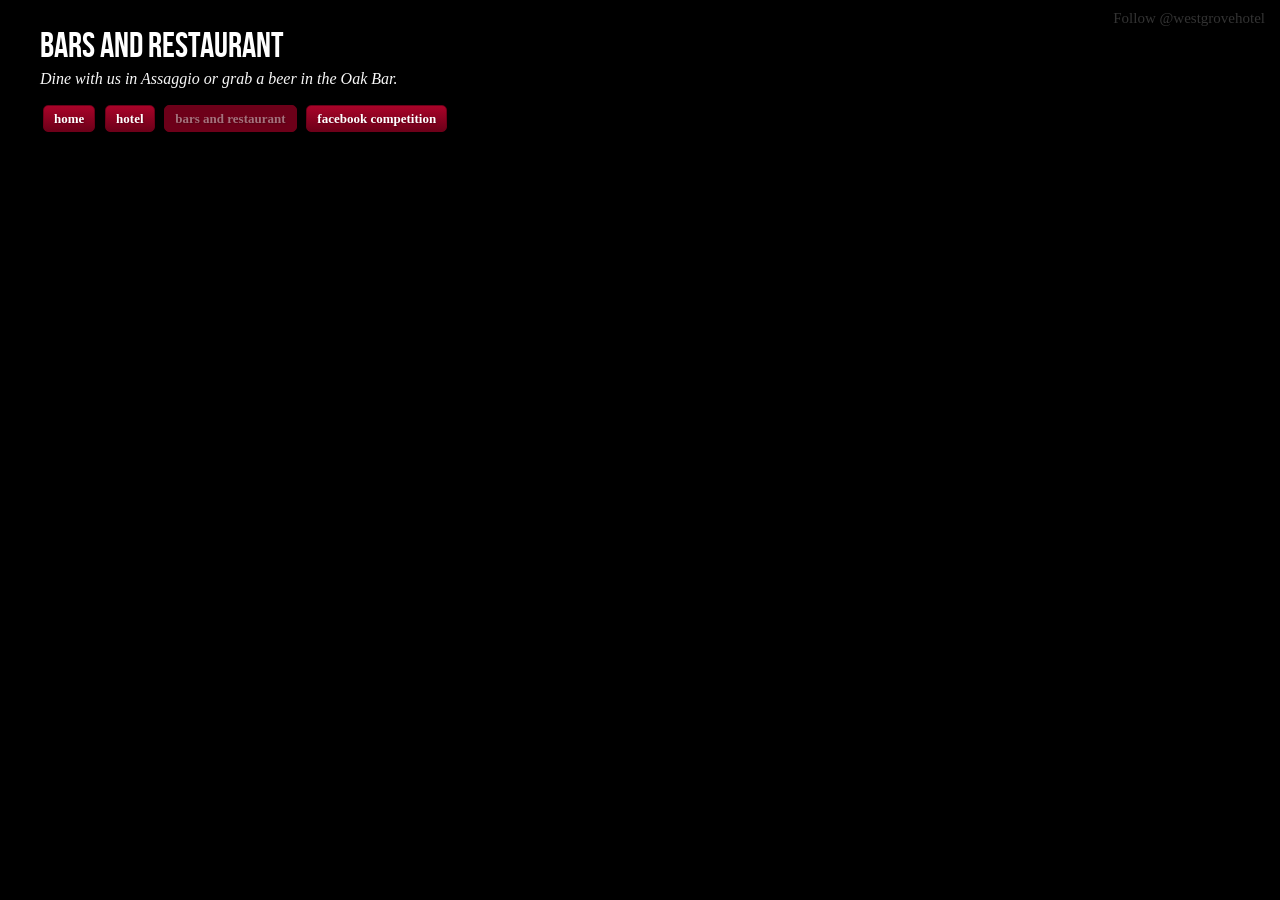
==== index3.html @ 526a327d "Version 1" ====
<!DOCTYPE html>
<!--[if lt IE 7 ]> <html class="ie ie6 no-js" lang="en"> <![endif]-->
<!--[if IE 7 ]>    <html class="ie ie7 no-js" lang="en"> <![endif]-->
<!--[if IE 8 ]>    <html class="ie ie8 no-js" lang="en"> <![endif]-->
<!--[if IE 9 ]>    <html class="ie ie9 no-js" lang="en"> <![endif]-->
<!--[if gt IE 9]><!--><html class="no-js" lang="en"><!--<![endif]-->
    <head>
        <meta charset="UTF-8" />
        <meta http-equiv="X-UA-Compatible" content="IE=edge,chrome=1"> 
        <title>Bars and Restaurant</title>
        <meta name="viewport" content="width=device-width, initial-scale=1.0"> 
        <meta name="description" content="Fullscreen Background Image Slideshow with CSS3 - A Css-only fullscreen background image slideshow" />
        <meta name="keywords" content="css3, css-only, fullscreen, background, slideshow, images, content" />
        <meta name="author" content="Codrops" />
        <link rel="shortcut icon" href="../favicon.ico"> 
        <link rel="stylesheet" type="text/css" href="css/demo.css" />
        <link rel="stylesheet" type="text/css" href="css/style1.css" />
		<script type="text/javascript" src="js/modernizr.custom.86080.js"></script>
    </head>
    <body id="page">
        <ul class="cb-slideshow">
            <li><span>Image 01</span> </li>
            <li><span>Image 02</span> </li>
            <li><span>Image 03</span> </li>
            <li><span>Image 04</span> </li>
            <li><span>Image 05</span> </li>
            <li><span>Image 06</span> </li>
        </ul>
        <div class="container">
            <header>
                <h1> <span>Bars and Restaurant</span></h1>
                <h2>Dine with us in Assaggio or grab a beer in the Oak Bar.</h2>
				<p class="codrops-demos">
					<a href="index.php">home</a>
					<a href="index2.php">hotel</a>
					<a class="current-demo" href="index3.php">bars and restaurant</a>
					<a href="index4.php">facebook competition</a>
				</p>

                <div id="top_right">
                <a href="https://twitter.com/westgrovehotel" class="twitter-follow-button" data-show-count="false">Follow @westgrovehotel </a>

                <script>!function(d,s,id){var js,fjs=d.getElementsByTagName(s)[0],p=/^http:/.test(d.location)?'http':'https';
                 if(!d.getElementById(id)){js=d.createElement(s);js.id=id;js.src=p+'://platform.twitter.com/widgets.js';fjs.parentNode.insertBefore(js,fjs);}}(document, 'script', 'twitter-wjs');
                </script>

                </div>

            </header>
        </div>
    </body>
</html>
---- css/demo.css ----
@font-face {
    font-family: 'BebasNeueRegular';
    src: url('fonts/BebasNeue-webfont.eot');
    src: url('fonts/BebasNeue-webfont.eot?#iefix') format('embedded-opentype'),
         url('fonts/BebasNeue-webfont.woff') format('woff'),
         url('fonts/BebasNeue-webfont.ttf') format('truetype'),
         url('fonts/BebasNeue-webfont.svg#BebasNeueRegular') format('svg');
    font-weight: normal;
    font-style: normal;
}
/* CSS reset */
body,div,dl,dt,dd,ul,ol,li,h1,h2,h3,h4,h5,h6,pre,form,fieldset,input,textarea,p,blockquote,th,td {
	margin:0;
	padding:0;
}
html,body {
	margin:0;
	padding:0;
}
table {
	border-collapse:collapse;
	border-spacing:0;
}
fieldset,img {
	border:0;
}
input{
	border:1px solid #b0b0b0;
	padding:3px 5px 4px;
	color:#979797;
	width:190px;
}
address,caption,cite,code,dfn,th,var {
	font-style:normal;
	font-weight:normal;
}
ol,ul {
	list-style:none;
}
caption,th {
	text-align:left;
}
h1,h2,h3,h4,h5,h6 {
	font-size:100%;
	font-weight:normal;
}
q:before,q:after {
	content:'';
}
abbr,acronym { border:0;
}
/* General Demo Style */
body{
	font-family: Constantia, Palatino, "Palatino Linotype", "Palatino LT STD", Georgia, serif;
	background: #000;
	font-weight: 400;
	font-size: 15px;
	color: #aa3e03;
	overflow-y: scroll;
	overflow-x: hidden;
}
.ie7 body{
	overflow:hidden;
}
a{
	color: #333;
	text-decoration: none;
}
.container{
	position: relative;
	text-align: center;
}
.clr{
	clear: both;
}
.container > header{
	padding: 30px 30px 10px 20px;
	margin: 0px 20px 10px 20px;
	position: relative;
	display: block;
	text-shadow: 1px 1px 1px rgba(0,0,0,0.2);
    text-align: left;
}
.container > header h1{
	font-family: 'BebasNeueRegular', 'Arial Narrow', Arial, sans-serif;
	font-size: 35px;
	line-height: 35px;
	position: relative;
	font-weight: 400;
	color: #fff;
	text-shadow: 1px 1px 1px rgba(0,0,0,0.3);
    padding: 0px 0px 5px 0px;
}
.container > header h1 span{

}
.container > header h2, p.info{
	font-size: 16px;
	font-style: italic;
	color: #f8f8f8;
	text-shadow: 1px 1px 1px rgba(0,0,0,0.6);
}
/* Header Style */
.codrops-top{
	font-family: Arial, sans-serif;
	line-height: 24px;
	font-size: 11px;
	width: 100%;
	background: #000;
	opacity: 0.9;
	text-transform: uppercase;
	z-index: 9999;
	position: relative;
	-moz-box-shadow: 1px 0px 2px #000;
	-webkit-box-shadow: 1px 0px 2px #000;
	box-shadow: 1px 0px 2px #000;
}
.codrops-top a{
	padding: 0px 10px;
	letter-spacing: 1px;
	color: #ddd;
	display: block;
	float: left;
}
.codrops-top a:hover{
	color: #fff;
}
.codrops-top span.right{
	float: right;
}
.codrops-top span.right a{
	float: none;
	display: inline;
}

p.codrops-demos{
	display: block;
	padding: 15px 0px;
}
p.codrops-demos a,
p.codrops-demos a.current-demo,
p.codrops-demos a.current-demo:hover{
    display: inline-block;
	border: 1px solid #6d0019;
	padding: 4px 10px 3px;
	font-size: 13px;
	line-height: 18px;
	margin: 2px 3px;
	font-weight: 800;
	-webkit-box-shadow: 0px 1px 1px rgba(0,0,0,0.1);
	-moz-box-shadow:0px 1px 1px rgba(0,0,0,0.1);
	box-shadow: 0px 1px 1px rgba(0,0,0,0.1);
	color:#fff;
	-webkit-border-radius: 5px;
	-moz-border-radius: 5px;
	border-radius: 5px;
	background: #a90329;
	background: -moz-linear-gradient(top, #a90329 0%, #8f0222 44%, #6d0019 100%);
	background: -webkit-gradient(linear, left top, left bottom, color-stop(0%,#a90329), color-stop(44%,#8f0222), color-stop(100%,#6d0019));
	background: -webkit-linear-gradient(top, #a90329 0%,#8f0222 44%,#6d0019 100%);
	background: -o-linear-gradient(top, #a90329 0%,#8f0222 44%,#6d0019 100%);
	background: -ms-linear-gradient(top, #a90329 0%,#8f0222 44%,#6d0019 100%);
	background: linear-gradient(top, #a90329 0%,#8f0222 44%,#6d0019 100%);
}
p.codrops-demos a:hover{
	background: #6d0019;
}
p.codrops-demos a:active{
	background: #6d0019;
	background: -moz-linear-gradient(top, #6d0019 0%, #8f0222 56%, #a90329 100%);
	background: -webkit-gradient(linear, left top, left bottom, color-stop(0%,#6d0019), color-stop(56%,#8f0222), color-stop(100%,#a90329));
	background: -webkit-linear-gradient(top, #6d0019 0%,#8f0222 56%,#a90329 100%);
	background: -o-linear-gradient(top, #6d0019 0%,#8f0222 56%,#a90329 100%);
	background: -ms-linear-gradient(top, #6d0019 0%,#8f0222 56%,#a90329 100%);
	background: linear-gradient(top, #6d0019 0%,#8f0222 56%,#a90329 100%);
	-webkit-box-shadow: 0px 1px 1px rgba(255,255,255,0.9);
	-moz-box-shadow:0px 1px 1px rgba(255,255,255,0.9);
	box-shadow: 0px 1px 1px rgba(255,255,255,0.9);
}
p.codrops-demos a.current-demo,
p.codrops-demos a.current-demo:hover{
	color: #A5727D;
	background: #6d0019;
}
/* Media Queries */
@media screen and (max-width: 767px) {
	.container > header{
		text-align: center;
	}
	p.codrops-demos {
		position: relative;
		top: auto;
		left: auto;
	}
}
---- css/style1.css ----
.cb-slideshow,
.cb-slideshow:after { 
    position: fixed;
    width: 100%;
    height: 100%;
    top: 0px;
    left: 0px;
    z-index: 0; 
}
/* .cb-slideshow:after {
    content: '';
    background: transparent url(../images/pattern.png) repeat top left; 
}*/
.cb-slideshow li span { 
    width: 100%;
    height: 100%;
    position: absolute;
    top: 0px;
    left: 0px;
    color: transparent;
    background-size: cover;
    background-position: 50% 50%;
    background-repeat: none;
    opacity: 0;
    z-index: 0;
	-webkit-backface-visibility: hidden;
    -webkit-animation: imageAnimation 36s linear infinite 0s;
    -moz-animation: imageAnimation 36s linear infinite 0s;
    -o-animation: imageAnimation 36s linear infinite 0s;
    -ms-animation: imageAnimation 36s linear infinite 0s;
    animation: imageAnimation 36s linear infinite 0s; 
}
.cb-slideshow li div { 
    z-index: 1000;
    position: absolute;
    bottom: 30px;
    left: 0px;
    width: 100%;
    text-align: center;
    opacity: 0;
    color: #fff;
    -webkit-animation: titleAnimation 36s linear infinite 0s;
    -moz-animation: titleAnimation 36s linear infinite 0s;
    -o-animation: titleAnimation 36s linear infinite 0s;
    -ms-animation: titleAnimation 36s linear infinite 0s;
    animation: titleAnimation 36s linear infinite 0s; 
}
.cb-slideshow li div h3 { 
    font-family: 'BebasNeueRegular', 'Arial Narrow', Arial, sans-serif;
    font-size: 140px;
    padding: 0;
    line-height: 100px;
}
.cb-slideshow li:nth-child(1) span {
    background-image: url(../images/1.jpg)
}
.cb-slideshow li:nth-child(2) span {
    background-image: url(../images/2.jpg);
    -webkit-animation-delay: 6s;
    -moz-animation-delay: 6s;
    -o-animation-delay: 6s;
    -ms-animation-delay: 6s;
    animation-delay: 6s;
}
.cb-slideshow li:nth-child(3) span {
    background-image: url(../images/3.jpg);
    -webkit-animation-delay: 12s;
    -moz-animation-delay: 12s;
    -o-animation-delay: 12s;
    -ms-animation-delay: 12s;
    animation-delay: 12s;
}
.cb-slideshow li:nth-child(4) span {
    background-image: url(../images/4.jpg);
    -webkit-animation-delay: 18s;
    -moz-animation-delay: 18s;
    -o-animation-delay: 18s;
    -ms-animation-delay: 18s;
    animation-delay: 18s;
}
.cb-slideshow li:nth-child(5) span {
    background-image: url(../images/5.jpg);
    -webkit-animation-delay: 24s;
    -moz-animation-delay: 24s;
    -o-animation-delay: 24s;
    -ms-animation-delay: 24s;
    animation-delay: 24s;
}
.cb-slideshow li:nth-child(6) span {
    background-image: url(../images/6.jpg);
    -webkit-animation-delay: 30s;
    -moz-animation-delay: 30s;
    -o-animation-delay: 30s;
    -ms-animation-delay: 30s;
    animation-delay: 30s;
}

.cb-slideshow li:nth-child(2) div {
    -webkit-animation-delay: 6s;
    -moz-animation-delay: 6s;
    -o-animation-delay: 6s;
    -ms-animation-delay: 6s;
    animation-delay: 6s;
}

.cb-slideshow li:nth-child(3) div {
    -webkit-animation-delay: 12s;
    -moz-animation-delay: 12s;
    -o-animation-delay: 12s;
    -ms-animation-delay: 12s;
    animation-delay: 12s;
}
.cb-slideshow li:nth-child(4) div {
    -webkit-animation-delay: 18s;
    -moz-animation-delay: 18s;
    -o-animation-delay: 18s;
    -ms-animation-delay: 18s;
    animation-delay: 18s;
}
.cb-slideshow li:nth-child(5) div {
    -webkit-animation-delay: 24s;
    -moz-animation-delay: 24s;
    -o-animation-delay: 24s;
    -ms-animation-delay: 24s;
    animation-delay: 24s;
}
.cb-slideshow li:nth-child(6) div {
    -webkit-animation-delay: 30s;
    -moz-animation-delay: 30s;
    -o-animation-delay: 30s;
    -ms-animation-delay: 30s;
    animation-delay: 30s;
}

/* Animation for the slideshow images */
@-webkit-keyframes imageAnimation { 
    0% { opacity: 0;
    -webkit-animation-timing-function: ease-in; }
    8% { opacity: 1;
         -webkit-animation-timing-function: ease-out; }
    17% { opacity: 1 }
    25% { opacity: 0 }
    100% { opacity: 0 }
}
@-moz-keyframes imageAnimation { 
    0% { opacity: 0;
    -moz-animation-timing-function: ease-in; }
    8% { opacity: 1;
         -moz-animation-timing-function: ease-out; }
    17% { opacity: 1 }
    25% { opacity: 0 }
    100% { opacity: 0 }
}
@-o-keyframes imageAnimation { 
    0% { opacity: 0;
    -o-animation-timing-function: ease-in; }
    8% { opacity: 1;
         -o-animation-timing-function: ease-out; }
    17% { opacity: 1 }
    25% { opacity: 0 }
    100% { opacity: 0 }
}
@-ms-keyframes imageAnimation { 
    0% { opacity: 0;
    -ms-animation-timing-function: ease-in; }
    8% { opacity: 1;
         -ms-animation-timing-function: ease-out; }
    17% { opacity: 1 }
    25% { opacity: 0 }
    100% { opacity: 0 }
}
@keyframes imageAnimation { 
    0% { opacity: 0;
    animation-timing-function: ease-in; }
    8% { opacity: 1;
         animation-timing-function: ease-out; }
    17% { opacity: 1 }
    25% { opacity: 0 }
    100% { opacity: 0 }
}
/* Animation for the title */
@-webkit-keyframes titleAnimation { 
    0% { opacity: 0 }
    8% { opacity: 1 }
    17% { opacity: 1 }
    19% { opacity: 0 }
    100% { opacity: 0 }
}
@-moz-keyframes titleAnimation { 
    0% { opacity: 0 }
    8% { opacity: 1 }
    17% { opacity: 1 }
    19% { opacity: 0 }
    100% { opacity: 0 }
}
@-o-keyframes titleAnimation { 
    0% { opacity: 0 }
    8% { opacity: 1 }
    17% { opacity: 1 }
    19% { opacity: 0 }
    100% { opacity: 0 }
}
@-ms-keyframes titleAnimation { 
    0% { opacity: 0 }
    8% { opacity: 1 }
    17% { opacity: 1 }
    19% { opacity: 0 }
    100% { opacity: 0 }
}
@keyframes titleAnimation { 
    0% { opacity: 0 }
    8% { opacity: 1 }
    17% { opacity: 1 }
    19% { opacity: 0 }
    100% { opacity: 0 }
}
/* Show at least something when animations not supported */
.no-cssanimations .cb-slideshow li span{
	opacity: 1;
}

@media screen and (max-width: 1140px) { 
    .cb-slideshow li div h3 { font-size: 140px }
}
@media screen and (max-width: 600px) { 
    .cb-slideshow li div h3 { font-size: 80px }
}



#top_right  {
    position: fixed;
    top:0px;
    right:5px;
    margin: 10px;

}

.socialfb-like  {
    position: fixed;
    top:0px;
    right:40px;
    margin: 10px;
    z-index: 9999999px;

}
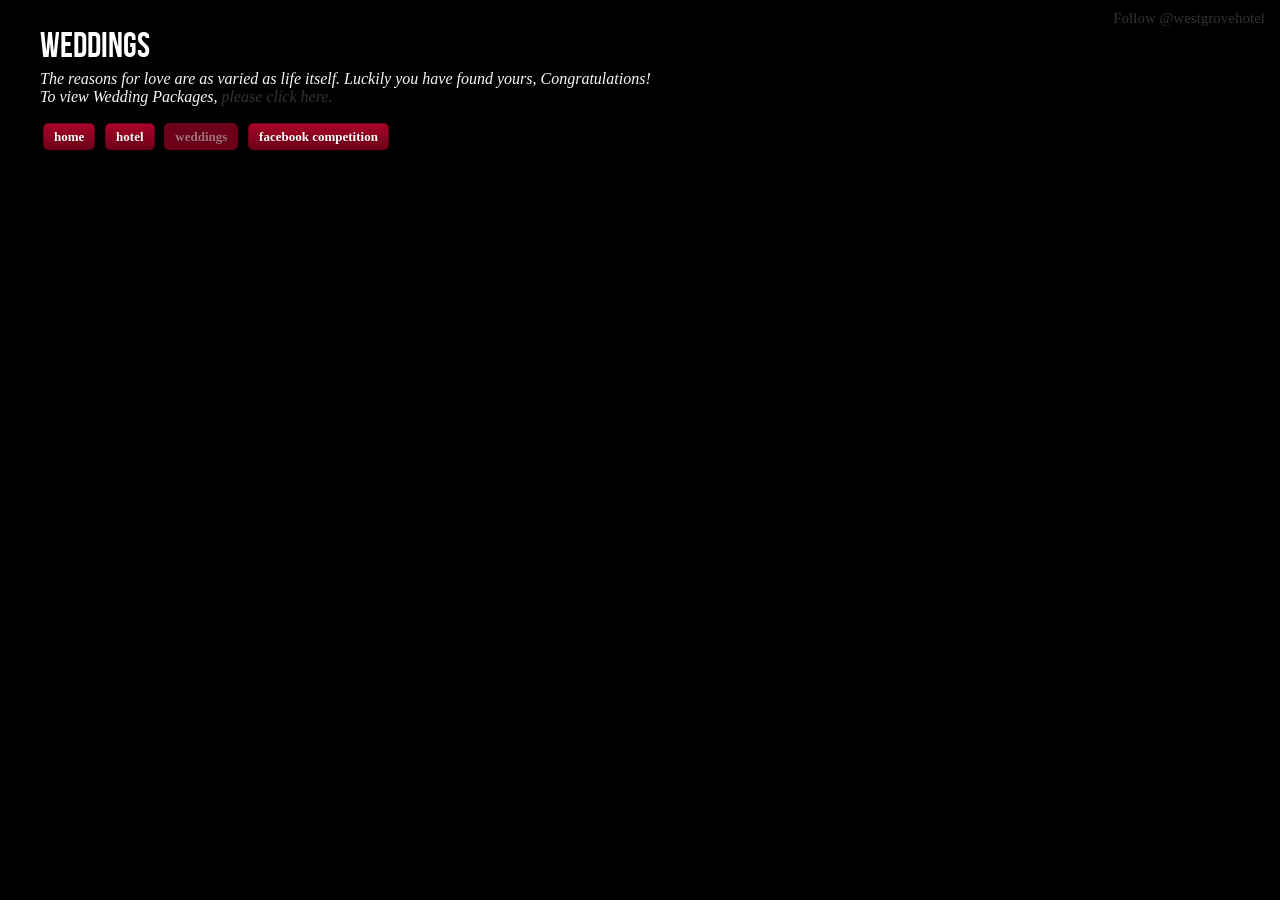
==== commit 59ec8074: "Version 2.2.3" ====
--- a/index3.html
+++ b/index3.html
@@ -7,33 +7,34 @@
     <head>
         <meta charset="UTF-8" />
         <meta http-equiv="X-UA-Compatible" content="IE=edge,chrome=1"> 
-        <title>Bars and Restaurant</title>
+        <title>Weddings</title>
         <meta name="viewport" content="width=device-width, initial-scale=1.0"> 
         <meta name="description" content="Fullscreen Background Image Slideshow with CSS3 - A Css-only fullscreen background image slideshow" />
         <meta name="keywords" content="css3, css-only, fullscreen, background, slideshow, images, content" />
         <meta name="author" content="Codrops" />
         <link rel="shortcut icon" href="../favicon.ico"> 
         <link rel="stylesheet" type="text/css" href="css/demo.css" />
-        <link rel="stylesheet" type="text/css" href="css/style1.css" />
+        <link rel="stylesheet" type="text/css" href="css/style3.css" />
 		<script type="text/javascript" src="js/modernizr.custom.86080.js"></script>
     </head>
     <body id="page">
         <ul class="cb-slideshow">
-            <li><span>Image 01</span> </li>
-            <li><span>Image 02</span> </li>
-            <li><span>Image 03</span> </li>
-            <li><span>Image 04</span> </li>
-            <li><span>Image 05</span> </li>
-            <li><span>Image 06</span> </li>
+            <li><span>Image 01</span> <div> <h3> Civil Ceremonies </h3></div> </li>
+            <li><span>Image 02</span> <div> <h3> Champaign Reception </h3></div> </li>
+            <li><span>Image 03</span> <div> <h3> Pictures to remember </h3></div> </li>
+            <li><span>Image 04</span> <div> <h3> Top Table Dining </h3></div> </li>
+            <li><span>Image 05</span> <div> <h3> Atmospheric </h3></div> </li>
+            <li><span>Image 06</span> <div> <h3> Honey Moon Suites </h3></div> </li>
         </ul>
         <div class="container">
             <header>
-                <h1> <span>Bars and Restaurant</span></h1>
-                <h2>Dine with us in Assaggio or grab a beer in the Oak Bar.</h2>
+                <h1> <span>Weddings</span></h1>
+                <h2>The reasons for love are as varied as life itself. Luckily you have found yours, Congratulations!</h2>
+                <h2>To view Wedding Packages,<a href="http://www.westgrovehotel.com/wedding-packages.html" color="#ffffff"> please click here. </a></h2>
 				<p class="codrops-demos">
 					<a href="index.php">home</a>
 					<a href="index2.php">hotel</a>
-					<a class="current-demo" href="index3.php">bars and restaurant</a>
+					<a class="current-demo" href="index3.php">weddings</a>
 					<a href="index4.php">facebook competition</a>
 				</p>
 
--- a/css/demo.css
+++ b/css/demo.css
@@ -29,6 +29,7 @@
 	padding:3px 5px 4px;
 	color:#979797;
 	width:190px;
+        margin-top: 15px;
 }
 address,caption,cite,code,dfn,th,var {
 	font-style:normal;
--- a/css/style3.css
+++ b/css/style3.css
@@ -0,0 +1,246 @@
+.cb-slideshow,
+.cb-slideshow:after {
+    position: fixed;
+    width: 100%;
+    height: 100%;
+    top: 0px;
+    left: 0px;
+    z-index: 0;
+}
+/* .cb-slideshow:after {
+    content: '';
+    background: transparent url(../images/pattern.png) repeat top left;
+}*/
+.cb-slideshow li span {
+    width: 100%;
+    height: 100%;
+    position: absolute;
+    top: 0px;
+    left: 0px;
+    color: transparent;
+    background-size: cover;
+    background-position: 50% 50%;
+    background-repeat: none;
+    opacity: 0;
+    z-index: 0;
+	-webkit-backface-visibility: hidden;
+    -webkit-animation: imageAnimation 36s linear infinite 0s;
+    -moz-animation: imageAnimation 36s linear infinite 0s;
+    -o-animation: imageAnimation 36s linear infinite 0s;
+    -ms-animation: imageAnimation 36s linear infinite 0s;
+    animation: imageAnimation 36s linear infinite 0s;
+}
+.cb-slideshow li div {
+    z-index: 1000;
+    position: absolute;
+    bottom: 30px;
+    left: 0px;
+    width: 100%;
+    text-align: center;
+    opacity: 0;
+    color: #fff;
+    -webkit-animation: titleAnimation 36s linear infinite 0s;
+    -moz-animation: titleAnimation 36s linear infinite 0s;
+    -o-animation: titleAnimation 36s linear infinite 0s;
+    -ms-animation: titleAnimation 36s linear infinite 0s;
+    animation: titleAnimation 36s linear infinite 0s;
+}
+.cb-slideshow li div h3 {
+    font-family: 'BebasNeueRegular', 'Arial Narrow', Arial, sans-serif;
+    font-size: 140px;
+    padding: 0;
+    line-height: 100px;
+}
+.cb-slideshow li:nth-child(1) span {
+    background-image: url(../images/cermony.jpg);
+}
+.cb-slideshow li:nth-child(2) span {
+    background-image: url(../images/champs.jpg);
+    -webkit-animation-delay: 6s;
+    -moz-animation-delay: 6s;
+    -o-animation-delay: 6s;
+    -ms-animation-delay: 6s;
+    animation-delay: 6s;
+}
+.cb-slideshow li:nth-child(3) span {
+    background-image: url(../images/wedding_room.jpg);
+    -webkit-animation-delay: 12s;
+    -moz-animation-delay: 12s;
+    -o-animation-delay: 12s;
+    -ms-animation-delay: 12s;
+    animation-delay: 12s;
+}
+.cb-slideshow li:nth-child(4) span {
+    background-image: url(../images/toptable.jpg);
+    -webkit-animation-delay: 18s;
+    -moz-animation-delay: 18s;
+    -o-animation-delay: 18s;
+    -ms-animation-delay: 18s;
+    animation-delay: 18s;
+}
+.cb-slideshow li:nth-child(5) span {
+    background-image: url(../images/weddingpurple.jpg);
+    -webkit-animation-delay: 24s;
+    -moz-animation-delay: 24s;
+    -o-animation-delay: 24s;
+    -ms-animation-delay: 24s;
+    animation-delay: 24s;
+}
+.cb-slideshow li:nth-child(6) span {
+    background-image: url(../images/suite_1.jpg);
+    -webkit-animation-delay: 30s;
+    -moz-animation-delay: 30s;
+    -o-animation-delay: 30s;
+    -ms-animation-delay: 30s;
+    animation-delay: 30s;
+}
+
+.cb-slideshow li:nth-child(2) div {
+    -webkit-animation-delay: 6s;
+    -moz-animation-delay: 6s;
+    -o-animation-delay: 6s;
+    -ms-animation-delay: 6s;
+    animation-delay: 6s;
+}
+
+.cb-slideshow li:nth-child(3) div {
+    -webkit-animation-delay: 12s;
+    -moz-animation-delay: 12s;
+    -o-animation-delay: 12s;
+    -ms-animation-delay: 12s;
+    animation-delay: 12s;
+}
+.cb-slideshow li:nth-child(4) div {
+    -webkit-animation-delay: 18s;
+    -moz-animation-delay: 18s;
+    -o-animation-delay: 18s;
+    -ms-animation-delay: 18s;
+    animation-delay: 18s;
+}
+.cb-slideshow li:nth-child(5) div {
+    -webkit-animation-delay: 24s;
+    -moz-animation-delay: 24s;
+    -o-animation-delay: 24s;
+    -ms-animation-delay: 24s;
+    animation-delay: 24s;
+}
+.cb-slideshow li:nth-child(6) div {
+    -webkit-animation-delay: 30s;
+    -moz-animation-delay: 30s;
+    -o-animation-delay: 30s;
+    -ms-animation-delay: 30s;
+    animation-delay: 30s;
+}
+
+/* Animation for the slideshow images */
+@-webkit-keyframes imageAnimation {
+    0% { opacity: 0;
+    -webkit-animation-timing-function: ease-in; }
+    8% { opacity: 1;
+         -webkit-animation-timing-function: ease-out; }
+    17% { opacity: 1 }
+    25% { opacity: 0 }
+    100% { opacity: 0 }
+}
+@-moz-keyframes imageAnimation {
+    0% { opacity: 0;
+    -moz-animation-timing-function: ease-in; }
+    8% { opacity: 1;
+         -moz-animation-timing-function: ease-out; }
+    17% { opacity: 1 }
+    25% { opacity: 0 }
+    100% { opacity: 0 }
+}
+@-o-keyframes imageAnimation {
+    0% { opacity: 0;
+    -o-animation-timing-function: ease-in; }
+    8% { opacity: 1;
+         -o-animation-timing-function: ease-out; }
+    17% { opacity: 1 }
+    25% { opacity: 0 }
+    100% { opacity: 0 }
+}
+@-ms-keyframes imageAnimation {
+    0% { opacity: 0;
+    -ms-animation-timing-function: ease-in; }
+    8% { opacity: 1;
+         -ms-animation-timing-function: ease-out; }
+    17% { opacity: 1 }
+    25% { opacity: 0 }
+    100% { opacity: 0 }
+}
+@keyframes imageAnimation {
+    0% { opacity: 0;
+    animation-timing-function: ease-in; }
+    8% { opacity: 1;
+         animation-timing-function: ease-out; }
+    17% { opacity: 1 }
+    25% { opacity: 0 }
+    100% { opacity: 0 }
+}
+/* Animation for the title */
+@-webkit-keyframes titleAnimation {
+    0% { opacity: 0 }
+    8% { opacity: 1 }
+    17% { opacity: 1 }
+    19% { opacity: 0 }
+    100% { opacity: 0 }
+}
+@-moz-keyframes titleAnimation {
+    0% { opacity: 0 }
+    8% { opacity: 1 }
+    17% { opacity: 1 }
+    19% { opacity: 0 }
+    100% { opacity: 0 }
+}
+@-o-keyframes titleAnimation {
+    0% { opacity: 0 }
+    8% { opacity: 1 }
+    17% { opacity: 1 }
+    19% { opacity: 0 }
+    100% { opacity: 0 }
+}
+@-ms-keyframes titleAnimation {
+    0% { opacity: 0 }
+    8% { opacity: 1 }
+    17% { opacity: 1 }
+    19% { opacity: 0 }
+    100% { opacity: 0 }
+}
+@keyframes titleAnimation {
+    0% { opacity: 0 }
+    8% { opacity: 1 }
+    17% { opacity: 1 }
+    19% { opacity: 0 }
+    100% { opacity: 0 }
+}
+/* Show at least something when animations not supported */
+.no-cssanimations .cb-slideshow li span{
+	opacity: 1;
+}
+
+@media screen and (max-width: 1140px) {
+    .cb-slideshow li div h3 { font-size: 140px }
+}
+@media screen and (max-width: 600px) {
+    .cb-slideshow li div h3 { font-size: 80px }
+}
+
+
+
+#top_right  {
+    position: fixed;
+    top:0px;
+    right:5px;
+    margin: 10px;
+
+}
+
+.socialfb-like  {
+    position: fixed;
+    top:0px;
+    right:40px;
+    margin: 10px;
+    z-index: 9999999px;
+
+}
